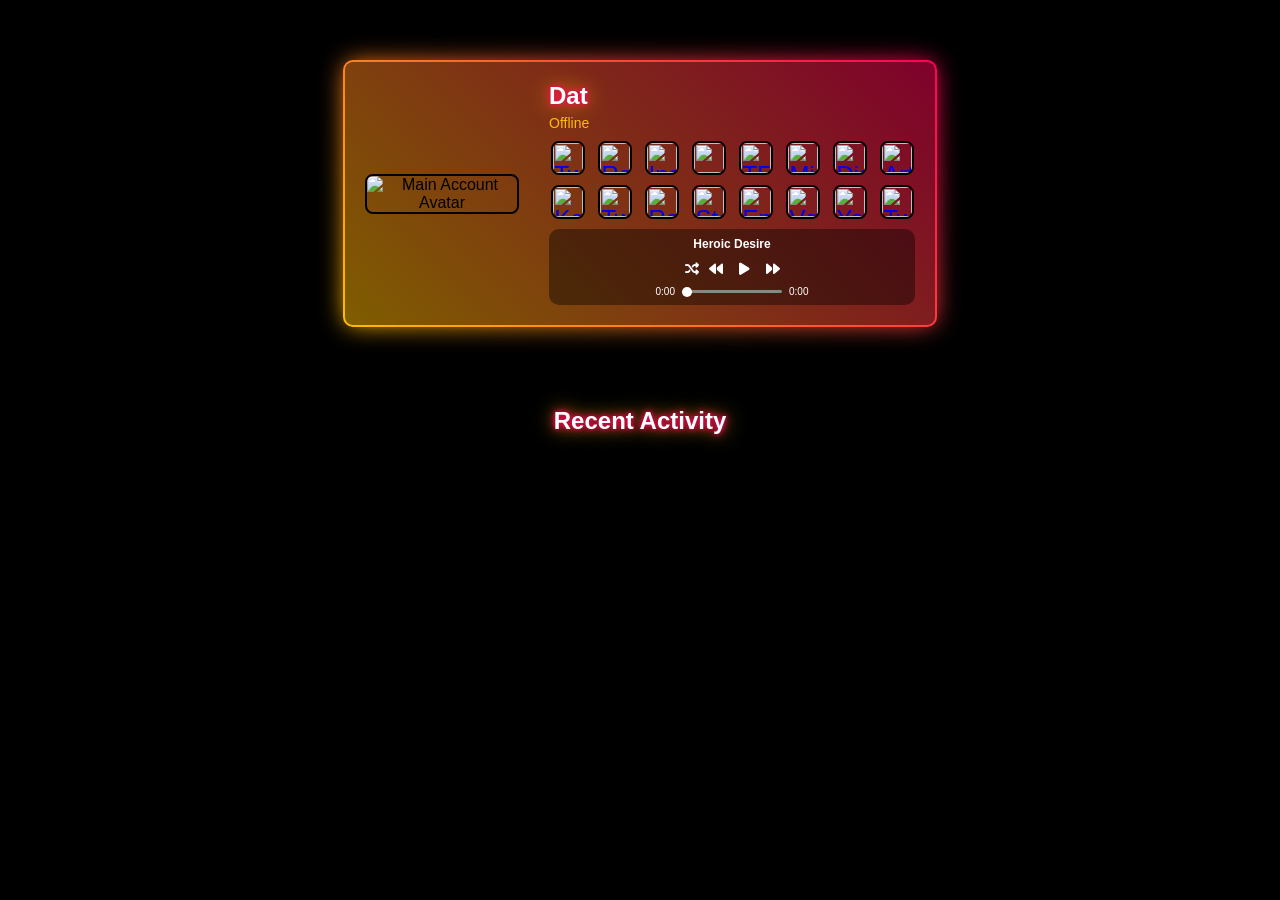
==== index.html @ 9ee75478 "Update social links in index.html Replaced TCG Pocket link with Roblox profile link." ====
<head>
  <meta charset="UTF-8">
  <meta name="viewport" content="width=device-width, initial-scale=1.0">
  <title>Dat Bio</title>
  <meta name="description" content="Not for everyone. Just for you." />

  <!-- Open Graph / Facebook -->
  <meta property="og:title" content="Dat" />
  <meta property="og:description" content="Not for everyone. Just for you." />
  <meta property="og:image" content="https://raw.githubusercontent.com/Terapagos/bio/main/99lsxsry.png" />
  <meta property="og:image:width" content="1200" />
  <meta property="og:image:height" content="630" />
  <meta property="og:url" content="https://dat.place" />
  <meta property="og:type" content="website" />

  <!-- Twitter -->
  <meta name="twitter:card" content="summary_large_image" />
  <meta name="twitter:url" content="https://dat.place" />
  <meta name="twitter:title" content="Dat" />
  <meta name="twitter:description" content="Not for everyone. Just for you." />
  <meta name="twitter:image" content="https://raw.githubusercontent.com/Terapagos/bio/main/99lsxsry.png" />

  <link rel="stylesheet" href="style.css">
  <link rel="stylesheet" href="https://cdnjs.cloudflare.com/ajax/libs/font-awesome/6.5.0/css/all.min.css">
</head>

<body>
  <div class="page-overlay"></div>
<div class="container">
  
  <!-- Profile Section -->
  <section class="profile-section">
    <div class="profile-box">
      <div class="profile">
        <img src="https://storage.googleapis.com/vgen-production-storage/uploads/fe276cf1-bf88-40e8-88a6-1ae021d274f7/final-delivery/6CDFG4AYNPO7/4a2f30ef-af98-409c-9bd2-664c20db39e0/IMG_6148.jpeg" alt="Main Account Avatar" class="profile-img">
        <div class="profile-info">
          <b>Dat</b>
          <div id="activity-status" class="activity-status">Loading...</div>
          <div class="social-media-links">
            <a href="https://twitter.com/charcadet" target="_blank" class="social-link" data-tooltip="@Charcadet">
              <img src="https://is1-ssl.mzstatic.com/image/thumb/Purple221/v4/0b/4b/51/0b4b51bc-ddaf-4383-6a8f-897120d26513/ProductionAppIcon-0-0-1x_U007emarketing-0-8-0-0-0-85-220.png/230x0w.webp" alt="Twitter" class="social-icon">
            </a>
            <a href="https://www.reddit.com/user/charcadet" target="_blank" class="social-link" data-tooltip="@Charcadet">
              <img src="https://is1-ssl.mzstatic.com/image/thumb/Purple211/v4/37/19/58/371958bf-5117-fa9f-7399-459d15cd68d5/AppIcon-0-0-1x_U007epad-0-1-0-85-220.png/230x0w.webp" alt="Reddit" class="social-icon">
            </a>
            <a href="https://www.instagram.com/charcadet/" target="_blank" class="social-link" data-tooltip="@Charcadet">
              <img src="https://upload.wikimedia.org/wikipedia/commons/9/95/Instagram_logo_2022.svg" alt="Instagram" class="social-icon">
            </a>
            <a href="https://pokemmo.eu/" target="_blank" class="social-link" data-tooltip="@Samurai">
              <img src="https://img.utdstc.com/icon/2b2/a07/2b2a079a18ba4254bcf49fba2541e4b94cc44e93e95a800e23257dc9e739c961:200" class="social-icon">
            </a>
            <a href="https://hytale.com/" target="_blank" class="social-link" data-tooltip="@Dat">
              <img src="https://encrypted-tbn0.gstatic.com/images?q=tbn:ANd9GcRaOnuD85_CuOKm8jn4KhE-xLQl4HuMBPEd8A&s" alt="TFT" class="social-icon">
            </a>
            <a href="https://namemc.com/profile/MrClean/" target="_blank" class="social-link" data-tooltip="@MrClean">
              <img src="https://pbs.twimg.com/profile_images/1596956295990583296/nS_HkfAq_400x400.jpg" alt="Minecraft" class="social-icon">
            </a>
            <a href="https://discord.com" target="_blank" class="social-link" data-tooltip="@d6t">
              <img src="https://images-eds-ssl.xboxlive.com/image?url=4rt9.lXDC4H_93laV1_eHHFT949fUipzkiFOBH3fAiZZUCdYojwUyX2aTonS1aIwMrx6NUIsHfUHSLzjGJFxxsG72wAo9EWJR4yQWyJJaDaK1XdUso6cUMpI9hAdPUU_FNs11cY1X284vsHrnWtRw7oqRpN1m9YAg21d_aNKnIo-&format=source" alt="Discord" class="social-icon">
            </a>
            <a href="https://artcollectorapp.net" target="_blank" class="social-link" data-tooltip="@God">
              <img src="https://is1-ssl.mzstatic.com/image/thumb/Purple211/v4/44/04/17/440417f1-6ea7-f60a-f396-fb9674b868fc/AppIcon-0-0-1x_U007ephone-0-1-0-85-220.png/230x0w.webp" alt="Art Collector" class="social-icon">
            </a>
            <a href="https://www.kenmei.co/user/Dat" target="_blank" class="social-link" data-tooltip="@Dat">
              <img src="https://cdn-1.webcatalog.io/catalog/kenmei/kenmei-icon-filled-256.webp?v=1714777132680" alt="Kenmei" class="social-icon">
            </a>
            <a href="https://www.Twitch.tv/Charcadet" target="_blank" class="social-link" data-tooltip="@Charcadet">
              <img src="https://play-lh.googleusercontent.com/Y6epalNGUKPgWyQpDCgVL621EgmOmXBWfQoJdaM8v0irKWEII5bEDvpaWp7Mey2MVg=w240-h480-rw" alt="Twitch" class="social-icon">
            </a>
            <a href="https://www.roblox.com/users/3515418767/profile" target="_blank" class="social-link" data-tooltip="@Dat_Place">
              <img src="https://is1-ssl.mzstatic.com/image/thumb/PurpleSource221/v4/b1/9e/de/b19ededa-7def-b08c-1b6a-cc1b2b806640/Placeholder.mill/200x200bb-75.webp" alt="Roblox" class="social-icon">
            </a>
                        <a href="https://steamcommunity.com/id/Marulu/" target="_blank" class="social-link" data-tooltip="@Marulu">
              <img src="https://play-lh.googleusercontent.com/52_DMY5417awaEgJf3_9mWgEuO2t1JfkGab8kM-LD6l5u6cGm_1-GsoQ_IyWFHdbkA=w240-h480" alt="Steam" class="social-icon">
            </a>
                                    <a href="https://epicgames.com" target="_blank" class="social-link" data-tooltip="@Dat">
              <img src="https://img.icons8.com/ios7/600/epic-games.png" alt="Epic Games" class="social-icon">
            </a>
                                    <a href="https://vgen.co/x/" target="_blank" class="social-link" data-tooltip="@X">
              <img src="https://pbs.twimg.com/profile_images/1583541856960479260/4jQznF3H_400x400.png" alt="Vgen" class="social-icon">
            </a>
                                    <a href="https://www.youtube.com/@Armarouge" target="_blank" class="social-link" data-tooltip="@Armarouge">
              <img src="https://play-lh.googleusercontent.com/6am0i3walYwNLc08QOOhRJttQENNGkhlKajXSERf3JnPVRQczIyxw2w3DxeMRTOSdsY=s48" alt="Youtube" class="social-icon">
            </a>
                                    <a href="https://www.tiktok.com/@ogerpon" target="_blank" class="social-link" data-tooltip="@Ogerpon">
              <img src="https://play-lh.googleusercontent.com/BmUViDVOKNJe0GYJe22hsr7juFndRVbvr1fGmHGXqHfJjNAXjd26bfuGRQpVrpJ6YbA=w240-h480" alt="Twitch" class="social-icon">
            </a>
          </div>

          <!-- Music Player -->
          <div class="mini-music-player">
            <audio id="audioPlayer"></audio>
            <div id="songTitle" class="song-title">Heroic Desire</div>
            <div class="mini-controls">
              <i class="fa-solid fa-shuffle" id="shuffleBtn"></i>
              <i class="fa-solid fa-backward" id="prevBtn"></i>
              <button id="playPauseBtn">
                <i class="fa-solid fa-play" id="playPauseIcon"></i>
              </button>
              <i class="fa-solid fa-forward" id="nextBtn"></i>
            </div>
            <div class="mini-progress">
              <span id="currentTime">0:00</span>
              <input type="range" value="0" id="progressBar" />
              <span id="totalTime">0:00</span>
            </div>
          </div>

        </div>
      </div>
    </div>
  </section>

  <!-- Recent Activity -->
  <section class="recent-activity">
    <h2>Recent Activity</h2>
    <div id="activity-feed" class="activity">
      <p>Loading recent activity...</p>
    </div>
  </section>

<script src="script.js"></script>

<script>
  const timestamp = Date.now();
  document.querySelector('link[href="style.css"]').href = "style.css?v=" + timestamp;
  document.querySelector('script[src="script.js"]').src = "script.js?v=" + timestamp;
</script>

</body>
</html>
---- style.css ----
/* Background */
.page-overlay {
  position: fixed;
  top: 0;
  left: 0;
  width: 100vw;
  height: 100vh;
  background: url('https://storage.googleapis.com/vgen-production-storage/uploads/fe276cf1-bf88-40e8-88a6-1ae021d274f7/final-delivery/GUUD2IFL8S4R/ffd427a0-06fa-45b5-bff6-f8dc5b4626f2/IMG_5647.jpeg') center center / cover no-repeat;
  z-index: -1;
  pointer-events: none;
}

/* General Layout */
html, body {
  margin: 0;
  padding: 0;
  width: 100%;
  min-height: 100%;
}

body {
  font-family: Arial, sans-serif;
  background-color: #000;
  overflow-x: hidden;
  position: relative;
}

.container {
  width: 100%;
  max-width: 1200px;
  margin: 0 auto;
  padding: 20px;
}

h1, h2 {
  text-align: center;
  color: #000;
}

/* Profile Section */
.profile-section {
  display: flex;
  justify-content: center;
  padding: 40px;
  margin-bottom: 40px;
}

.profile-box {
  position: relative;
  border: 2px solid transparent;
  border-radius: 10px;
  padding: 20px;
  text-align: center;
  background: transparent;
  --list: #ffbc00, #ff0058;
  --grad: linear-gradient(45deg, var(--list));
  background: conic-gradient(rgba(0,0,0,0.5) 0 0) padding-box, var(--grad) border-box;
}

.profile-box::before {
  content: '';
  position: absolute;
  inset: 0;
  z-index: -1;
  background: var(--grad);
  filter: blur(0.75em);
  border-radius: 10px;
}

.profile {
  display: flex;
  align-items: center;
  gap: 30px;
}

.profile img {
  border-radius: 8px;
  max-width: 150px;
  border: 2px solid #000;
}

.profile-info {
  font-size: 1.5rem;
  text-align: left;
}

/* Social Media */
.social-media-links {
  display: grid;
  grid-template-columns: repeat(8, 1fr);
  gap: 10px;
  margin-top: 10px;
  justify-items: center;
}

.social-icon {
  width: 30px;
  height: 30px;
  object-fit: contain;
  transition: transform 0.3s ease;
}

.social-icon:hover {
  transform: scale(1.1);
}

.social-link {
  position: relative;
}

.social-link::after {
  content: attr(data-tooltip);
  position: absolute;
  bottom: 100%;
  left: 50%;
  transform: translateX(-50%) translateY(-8px);
  padding: 5px 10px;
  background: rgba(0, 0, 0, 0.8);
  color: #fff;
  font-size: 14px;
  border-radius: 5px;
  opacity: 0;
  visibility: hidden;
  transition: opacity 0.2s;
  white-space: nowrap;
}

.social-link:hover::after {
  opacity: 1;
  visibility: visible;
}
.social-media-links a:nth-child(n+17) {
  display: none;
}
/* Activity Section */
.recent-activity h2 {
  margin-bottom: 20px;
}

.activity {
  display: grid;
  grid-template-columns: repeat(4, 1fr);
  gap: 15px;
  padding: 15px;
}
.activity-status {
  font-size: 14px;
  margin-top: 5px;
  color: #ffbc00;
  text-shadow: none;
}
.activity-card {
  position: relative;
  border: 2px solid transparent;
  border-radius: 8px;
  padding: 12px;
  text-align: center;
  background: transparent;
  --list: #ffbc00, #ff0058;
  --grad: linear-gradient(45deg, var(--list));
  background: conic-gradient(rgba(0,0,0,0.5) 0 0) padding-box, var(--grad) border-box;
}

.activity-card::before {
  content: '';
  position: absolute;
  inset: 0;
  z-index: -1;
  background: var(--grad);
  filter: blur(0.75em);
  border-radius: 8px;
}


.activity-card img {
  width: 100%;
  height: 120px;
  object-fit: contain;
}

.activity-card h3 {
  font-size: 14px;
  margin: 8px 0 4px;
}

.activity-card p {
  font-size: 12px;
  margin: 0;
}

/* Carousel Section */
.carousel-title {
  text-align: center;
  font-size: 1.5rem;
  margin: 50px 0 30px;
}

.carousel-container {
  position: relative;
  max-width: 1000px;
  height: 450px;
  margin: 0 auto;
  perspective: 1000px;
}

.carousel-track {
  display: flex;
  justify-content: center;
  align-items: center;
  height: 100%;
  position: relative;
  transform-style: preserve-3d;
}

.card {
  position: absolute;
  width: 280px;
  height: 380px;
  background: transparent;
  border-radius: 20px;
  box-shadow: 0 20px 40px rgba(0, 0, 0, 0.15);
  transition: 0.8s;
  cursor: pointer;
}

.card img {
  width: 100%;
  height: 100%;
  object-fit: contain;
  border: 3px solid #000;
  border-radius: 15px;
  background-color: transparent;
}

.card.center {
  transform: scale(1.1) translateZ(0);
  z-index: 10;
}

.card.left-1 {
  transform: translateX(-250px) scale(0.9) translateZ(-100px);
  z-index: 5;
}

.card.right-1 {
  transform: translateX(250px) scale(0.9) translateZ(-100px);
  z-index: 5;
}

.card.left-2 {
  transform: translateX(-400px) scale(0.8) translateZ(-300px);
  z-index: 1;
}

.card.right-2 {
  transform: translateX(400px) scale(0.8) translateZ(-300px);
  z-index: 1;
}

.card.hidden {
  opacity: 0;
  pointer-events: none;
}

.member-info {
  position: absolute;
  bottom: -40px; /* adjust: smaller value moves it closer to card */
  width: 100%;
  text-align: center;
  margin-top: 0;
}

.member-name {
  font-size: 1.5rem;
  font-weight: bold;
}

.dots {
  display: flex;
  justify-content: center;
  gap: 10px;
  margin-top: 30px;
}

.dot {
  width: 12px;
  height: 12px;
  border-radius: 50%;
  background: rgba(8, 42, 123, 0.2);
  cursor: pointer;
  transition: 0.3s;
}

.dot.active {
  background: rgb(8, 42, 123);
  transform: scale(1.2);
}
.mini-music-player {
  width: 350px;
  height: 60px;
  margin-top: 10px;
  padding: 8px;
  background: rgba(0, 0, 0, 0.4);
  border-radius: 10px;
  display: flex;
  flex-direction: column;
  justify-content: space-between;
  color: #fff;
  font-family: 'Nunito', sans-serif;
  font-size: 12px;
}

.song-title {
  text-align: center;
  font-weight: bold;
  margin-bottom: 4px;
  font-size: 12px;
  white-space: nowrap;
  overflow: hidden;
  text-overflow: ellipsis;
}

.mini-controls {
  display: flex;
  justify-content: center;
  align-items: center;
  gap: 10px;
  margin-bottom: 4px;
}

.mini-controls i, .mini-controls button {
  font-size: 14px;
  color: white;
  background: none;
  border: none;
  cursor: pointer;
}

.mini-progress {
  display: flex;
  align-items: center;
  justify-content: center;
  gap: 5px;
}

#progressBar {
  width: 100px;
  height: 3px;
  border-radius: 4px;
  background: #888;
  -webkit-appearance: none;
  appearance: none;
}

#progressBar::-webkit-slider-thumb {
  width: 10px;
  height: 10px;
  border-radius: 50%;
  background: white;
  -webkit-appearance: none;
  appearance: none;
  cursor: pointer;
}

#currentTime, #totalTime {
  font-size: 10px;
}
/* Carousel Navigation Buttons */
.carousel-btn {
  position: absolute;
  top: 50%;
  transform: translateY(-50%);
  z-index: 20;
  background-color: rgba(0, 0, 0, 0.5);
  color: white;
  border: none;
  padding: 10px 15px;
  border-radius: 50%;
  cursor: pointer;
  font-size: 24px;
  transition: background-color 0.3s ease;
}

.carousel-btn:hover {
  background-color: rgba(0, 0, 0, 0.8);
}

.left-btn {
  left: 10px;
}

.right-btn {
  right: 10px;
}
.card {
  --list: #ffbc00, #ff0058;
  --grad: linear-gradient(45deg, var(--list));
  position: absolute;
  width: 280px;
  height: 380px;
  border-radius: 20px;
  border: 4px solid transparent;
  background: conic-gradient(rgb(0 0 0 / 0.75) 0 0) padding-box, var(--grad) border-box;
  box-shadow: 0 20px 40px rgba(0, 0, 0, 0.15);
  transition: 0.8s;
  cursor: pointer;
  overflow: hidden;
}

.card::before {
  content: '';
  position: absolute;
  inset: 0;
  z-index: -1;
  background: var(--grad);
  filter: blur(0.75em);
}

.card img {
  width: 100%;
  height: 100%;
  object-fit: contain;
  border-radius: 15px;
  border: none;
  background-color: transparent;
}
h1, h2, .member-name, .profile-info b {
  text-shadow: 0 0 5px #ff0058, 0 0 10px #ff0058, 0 0 20px #ffbc00;
  color: #fff;
}

/* Mobile Responsive */
@media (max-width: 768px) {
  .profile-section {
    padding: 20px;
  }
  
  .profile-box {
    width: auto;
    max-width: 100%;
    box-sizing: border-box;
    padding: 15px;
    margin: 0 auto;
  }

  .profile {
    flex-direction: column;
    text-align: center;
    gap: 20px;
  }

  .profile img {
    max-width: 120px;
    margin: 0 auto;
  }

  .profile-info {
    text-align: center;
    font-size: 1.2rem;
  }

  .social-media-links {
    display: flex;
    flex-wrap: wrap;
    justify-content: center;
    gap: 8px;
    margin-top: 15px;
  }

  .social-icon {
    width: 24px;
    height: 24px;
  }

  .mini-music-player {
    width: 100%;
    max-width: 300px;
    margin: 20px auto 0;
  }

  .activity {
    grid-template-columns: repeat(2, 1fr);
  }

  .activity-card img {
    height: 100px;
  }
}

@media (max-width: 480px) {
  .container {
    padding: 5px;
  }

  .profile-section {
    padding: 10px;
  }

  .profile-box {
    padding: 10px;
    width: calc(100% - 20px);
    margin: 0 auto;
  }

  .social-media-links {
    gap: 6px;
  }

  .social-icon {
    width: 22px;
    height: 22px;
  }

  .activity {
    grid-template-columns: 1fr;
  }
}
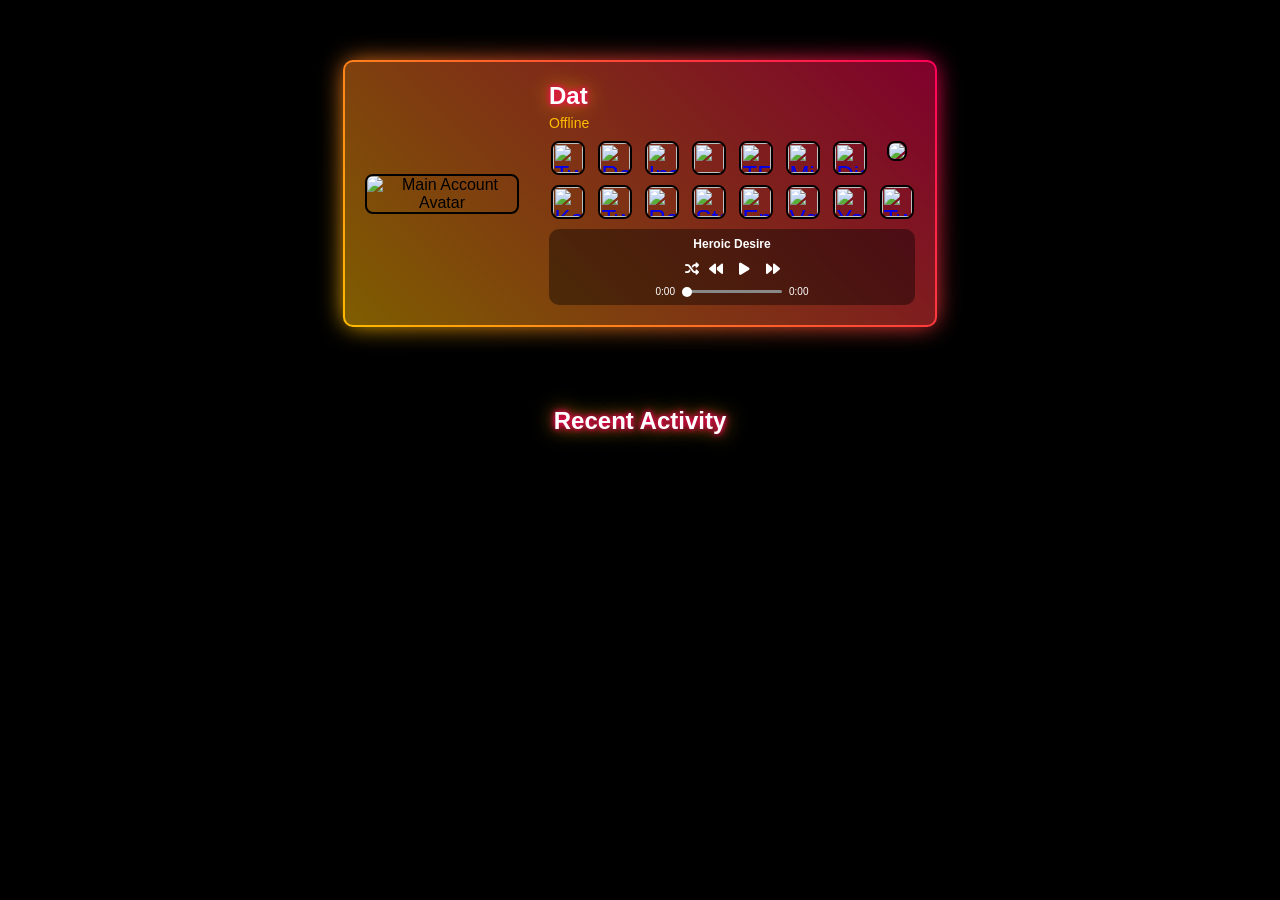
==== commit 1fb02ea4: "Update social links in index.html Replaced Art Collector link with Robinhood link and updated the co" ====
--- a/index.html
+++ b/index.html
@@ -58,8 +58,8 @@
             <a href="https://discord.com" target="_blank" class="social-link" data-tooltip="@d6t">
               <img src="https://images-eds-ssl.xboxlive.com/image?url=4rt9.lXDC4H_93laV1_eHHFT949fUipzkiFOBH3fAiZZUCdYojwUyX2aTonS1aIwMrx6NUIsHfUHSLzjGJFxxsG72wAo9EWJR4yQWyJJaDaK1XdUso6cUMpI9hAdPUU_FNs11cY1X284vsHrnWtRw7oqRpN1m9YAg21d_aNKnIo-&format=source" alt="Discord" class="social-icon">
             </a>
-            <a href="https://artcollectorapp.net" target="_blank" class="social-link" data-tooltip="@God">
-              <img src="https://is1-ssl.mzstatic.com/image/thumb/Purple211/v4/44/04/17/440417f1-6ea7-f60a-f396-fb9674b868fc/AppIcon-0-0-1x_U007ephone-0-1-0-85-220.png/230x0w.webp" alt="Art Collector" class="social-icon">
+            <a href="https://robinhood.com/us/en/" target="_blank" class="social-link" data-tooltip="@Fox">
+              <img src="https://is1-ssl.mzstatic.com/image/thumb/PurpleSource211/v4/3b/88/12/3b8812ec-baec-9e93-3798-93d186f2c236/Placeholder.mill/200x200bb-75.webp">
             </a>
             <a href="https://www.kenmei.co/user/Dat" target="_blank" class="social-link" data-tooltip="@Dat">
               <img src="https://cdn-1.webcatalog.io/catalog/kenmei/kenmei-icon-filled-256.webp?v=1714777132680" alt="Kenmei" class="social-icon">
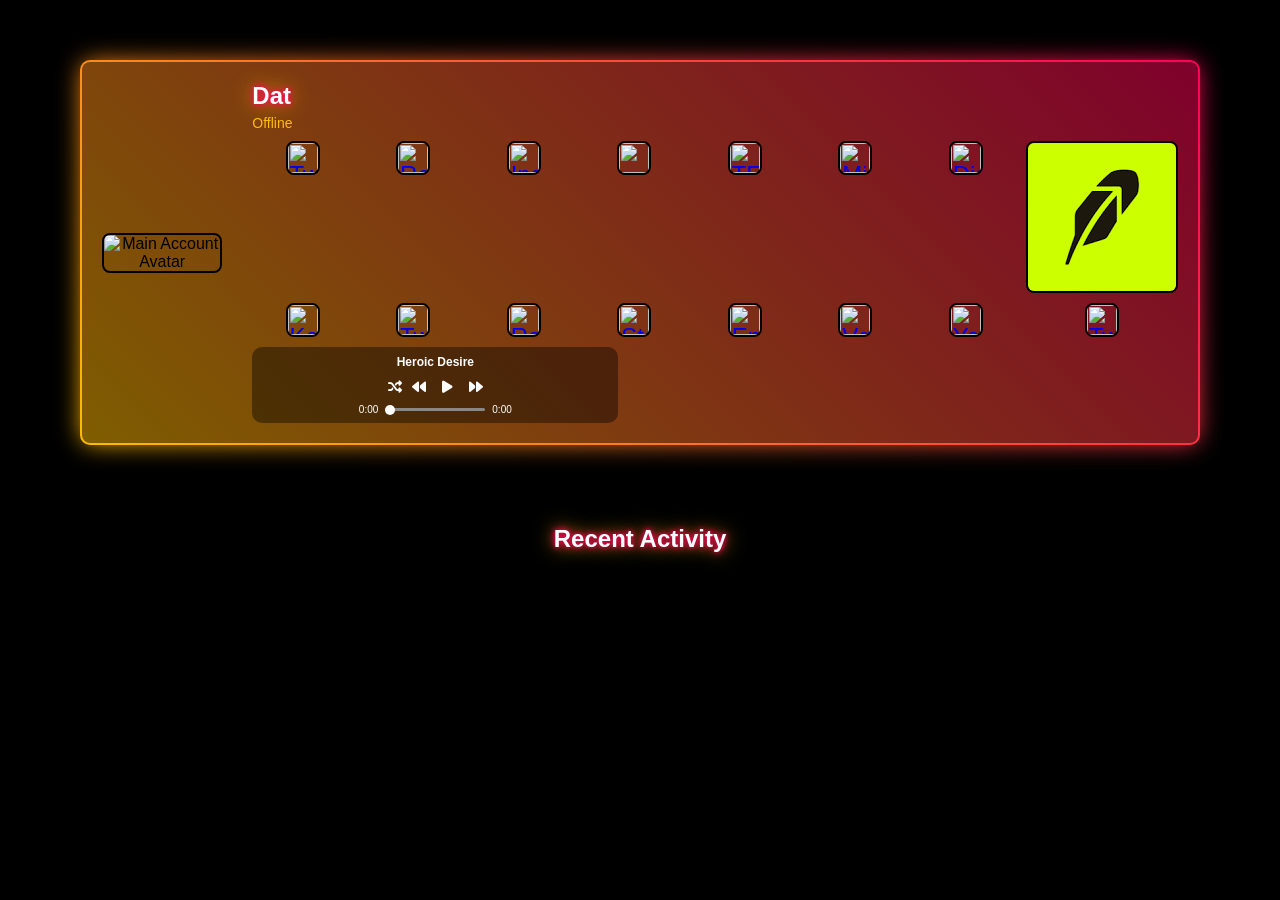
==== commit 9e966347: "Replace Robinhood image with base64 encoded image" ====
--- a/index.html
+++ b/index.html
@@ -58,8 +58,8 @@
             <a href="https://discord.com" target="_blank" class="social-link" data-tooltip="@d6t">
               <img src="https://images-eds-ssl.xboxlive.com/image?url=4rt9.lXDC4H_93laV1_eHHFT949fUipzkiFOBH3fAiZZUCdYojwUyX2aTonS1aIwMrx6NUIsHfUHSLzjGJFxxsG72wAo9EWJR4yQWyJJaDaK1XdUso6cUMpI9hAdPUU_FNs11cY1X284vsHrnWtRw7oqRpN1m9YAg21d_aNKnIo-&format=source" alt="Discord" class="social-icon">
             </a>
-            <a href="https://robinhood.com/us/en/" target="_blank" class="social-link" data-tooltip="@Fox">
-              <img src="https://is1-ssl.mzstatic.com/image/thumb/PurpleSource211/v4/3b/88/12/3b8812ec-baec-9e93-3798-93d186f2c236/Placeholder.mill/200x200bb-75.webp">
+            <a href="https://robinhood.com/us/en/social/" target="_blank" class="social-link" data-tooltip="@Fox">
+              <img src="[data-uri]">
             </a>
             <a href="https://www.kenmei.co/user/Dat" target="_blank" class="social-link" data-tooltip="@Dat">
               <img src="https://cdn-1.webcatalog.io/catalog/kenmei/kenmei-icon-filled-256.webp?v=1714777132680" alt="Kenmei" class="social-icon">
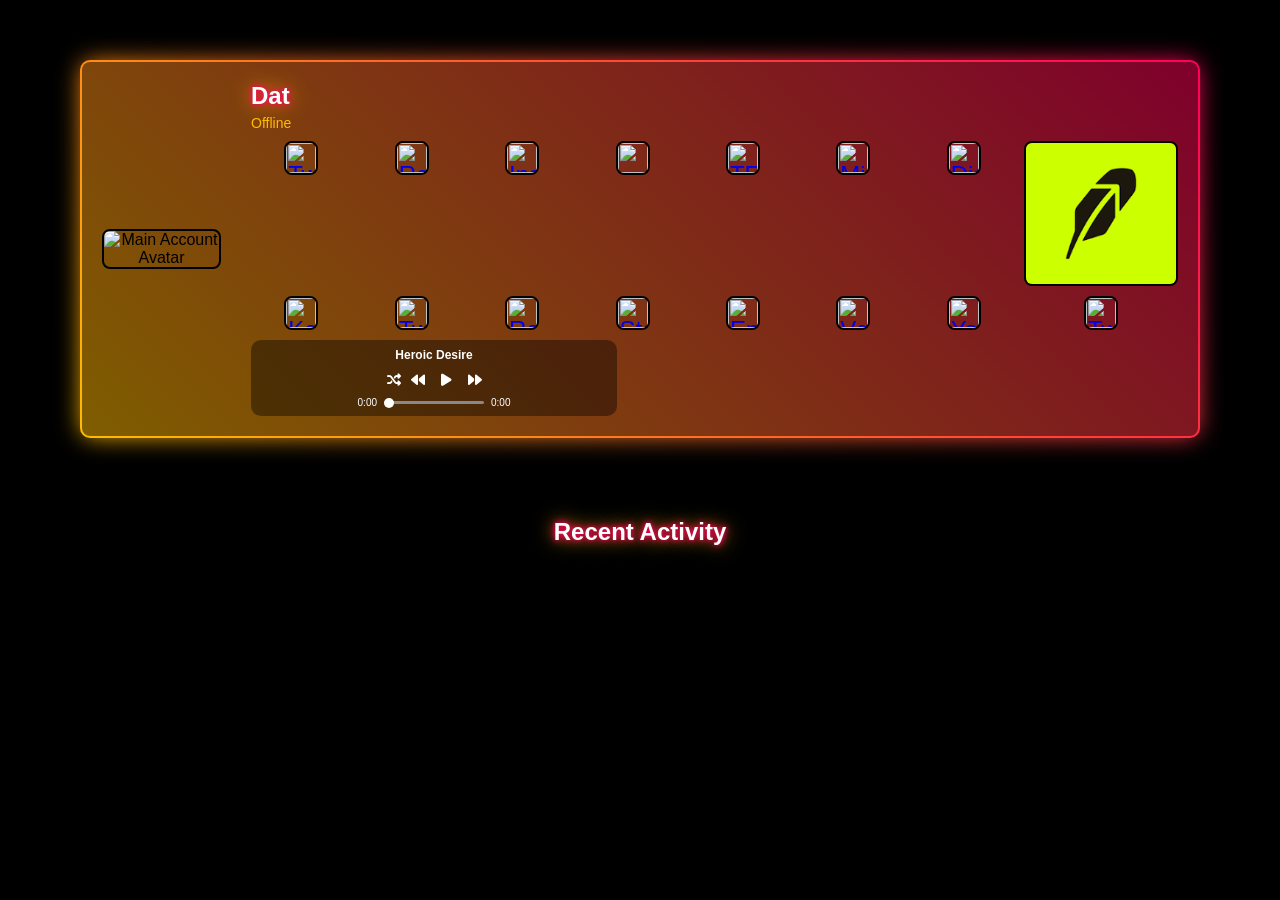
==== commit cda0c771: "Update social media links and icons in index.html" ====
--- a/index.html
+++ b/index.html
@@ -59,7 +59,7 @@
               <img src="https://images-eds-ssl.xboxlive.com/image?url=4rt9.lXDC4H_93laV1_eHHFT949fUipzkiFOBH3fAiZZUCdYojwUyX2aTonS1aIwMrx6NUIsHfUHSLzjGJFxxsG72wAo9EWJR4yQWyJJaDaK1XdUso6cUMpI9hAdPUU_FNs11cY1X284vsHrnWtRw7oqRpN1m9YAg21d_aNKnIo-&format=source" alt="Discord" class="social-icon">
             </a>
             <a href="https://robinhood.com/us/en/social/" target="_blank" class="social-link" data-tooltip="@Fox">
-              <img src="[data-uri]">
+              <img src="[data-uri]">
             </a>
             <a href="https://www.kenmei.co/user/Dat" target="_blank" class="social-link" data-tooltip="@Dat">
               <img src="https://cdn-1.webcatalog.io/catalog/kenmei/kenmei-icon-filled-256.webp?v=1714777132680" alt="Kenmei" class="social-icon">
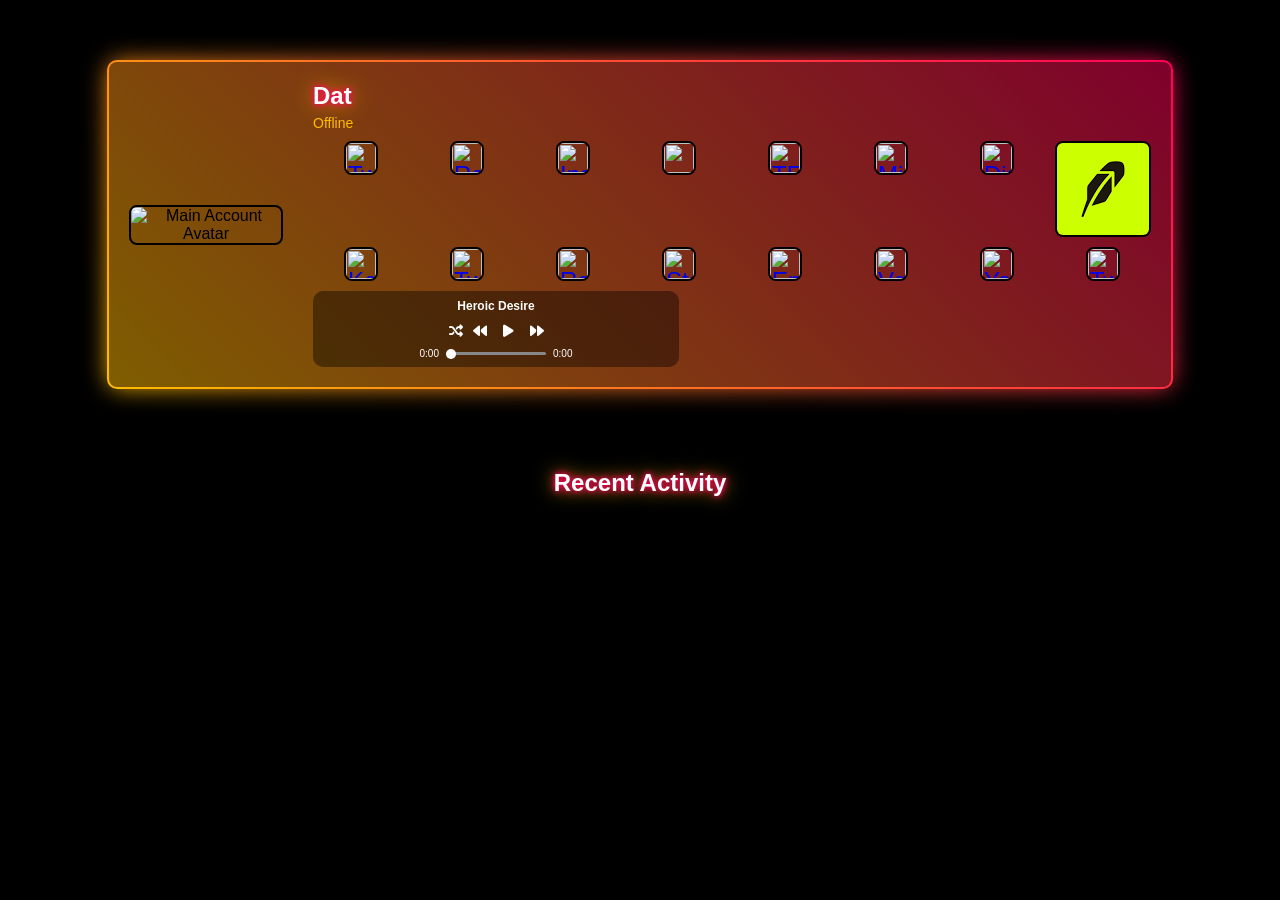
==== commit 1d9b1953: "Update social media icons in index.html" ====
--- a/index.html
+++ b/index.html
@@ -59,7 +59,7 @@
               <img src="https://images-eds-ssl.xboxlive.com/image?url=4rt9.lXDC4H_93laV1_eHHFT949fUipzkiFOBH3fAiZZUCdYojwUyX2aTonS1aIwMrx6NUIsHfUHSLzjGJFxxsG72wAo9EWJR4yQWyJJaDaK1XdUso6cUMpI9hAdPUU_FNs11cY1X284vsHrnWtRw7oqRpN1m9YAg21d_aNKnIo-&format=source" alt="Discord" class="social-icon">
             </a>
             <a href="https://robinhood.com/us/en/social/" target="_blank" class="social-link" data-tooltip="@Fox">
-              <img src="[data-uri]">
+              <img src="[data-uri]">
             </a>
             <a href="https://www.kenmei.co/user/Dat" target="_blank" class="social-link" data-tooltip="@Dat">
               <img src="https://cdn-1.webcatalog.io/catalog/kenmei/kenmei-icon-filled-256.webp?v=1714777132680" alt="Kenmei" class="social-icon">
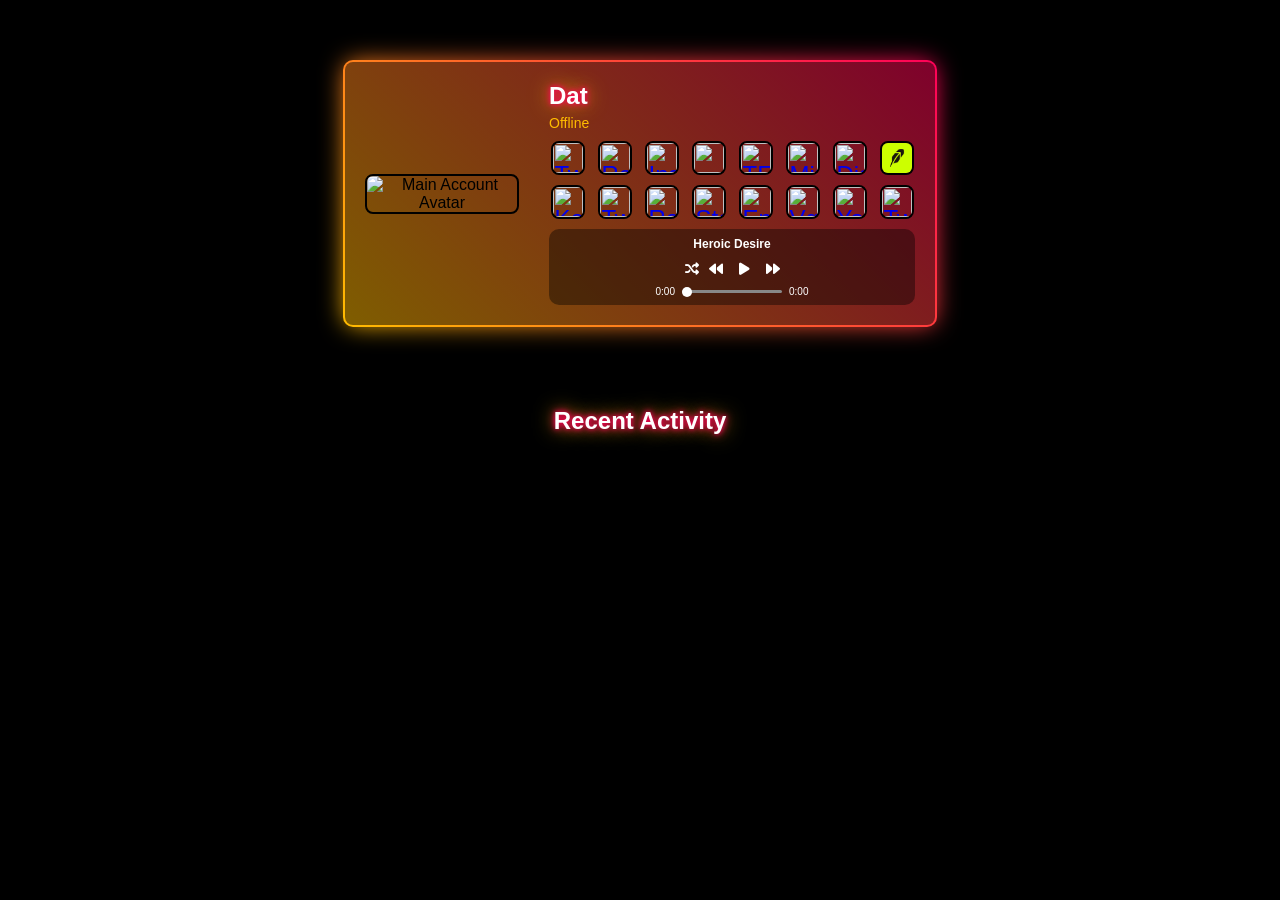
==== commit 6e393e0e: "Update social media links and icons in index.html" ====
--- a/index.html
+++ b/index.html
@@ -59,7 +59,7 @@
               <img src="https://images-eds-ssl.xboxlive.com/image?url=4rt9.lXDC4H_93laV1_eHHFT949fUipzkiFOBH3fAiZZUCdYojwUyX2aTonS1aIwMrx6NUIsHfUHSLzjGJFxxsG72wAo9EWJR4yQWyJJaDaK1XdUso6cUMpI9hAdPUU_FNs11cY1X284vsHrnWtRw7oqRpN1m9YAg21d_aNKnIo-&format=source" alt="Discord" class="social-icon">
             </a>
             <a href="https://robinhood.com/us/en/social/" target="_blank" class="social-link" data-tooltip="@Fox">
-              <img src="[data-uri]">
+              <img src="[data-uri]" alt="Robinhood" class="social-icon">
             </a>
             <a href="https://www.kenmei.co/user/Dat" target="_blank" class="social-link" data-tooltip="@Dat">
               <img src="https://cdn-1.webcatalog.io/catalog/kenmei/kenmei-icon-filled-256.webp?v=1714777132680" alt="Kenmei" class="social-icon">
